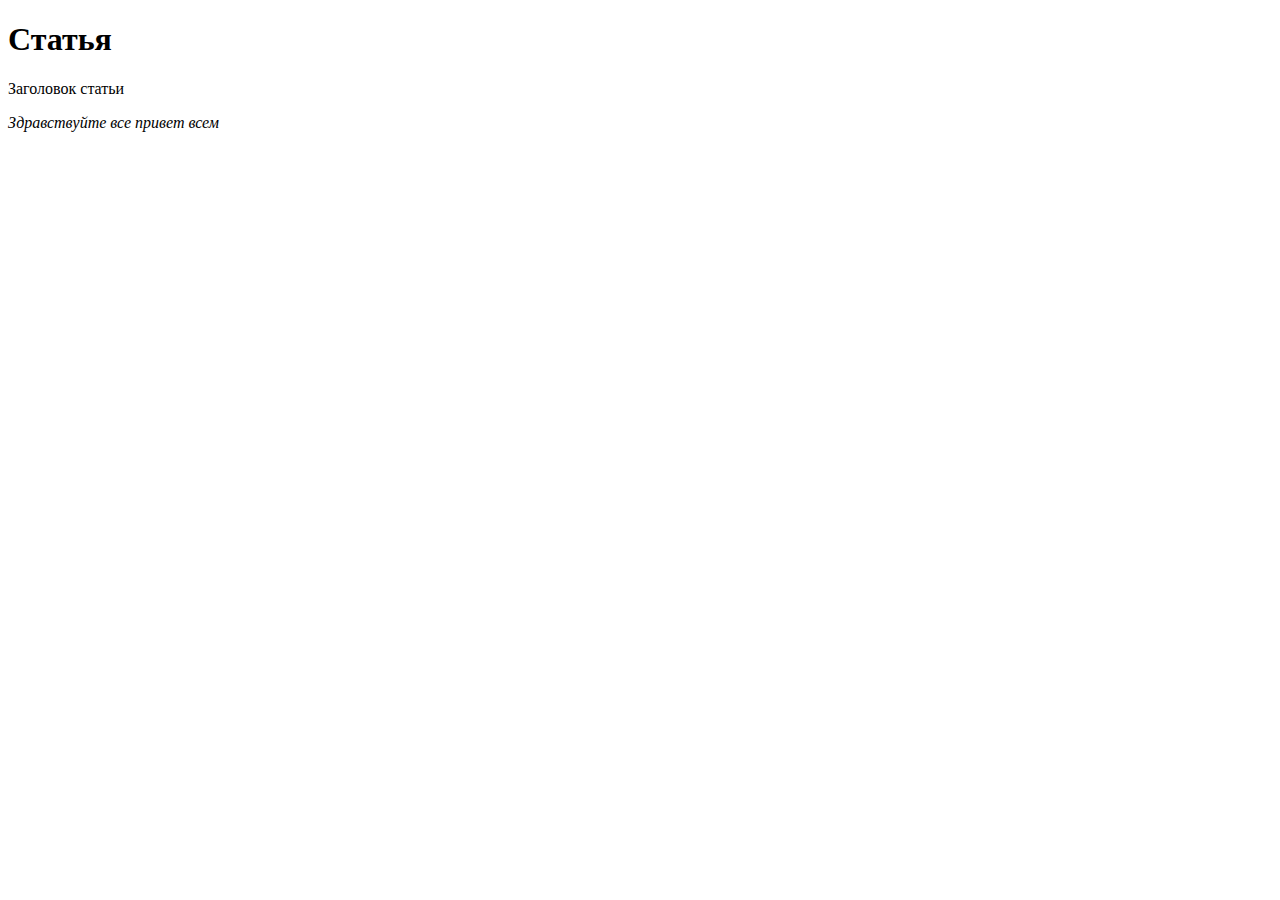
==== article.html @ 558d528e "Добавили статьи" ====
<!DOCTYPE html>
<html lang="en">
<head>
    <meta charset="UTF-8">
    <meta name="viewport" content="width=device-width, initial-scale=1.0">
    <title>Document</title>
    <link rel="stylesheet" href="css/1.css"> 
</head>
<body>
    <h1>Статья</h1>
    <p>Заголовок статьи</p>
    <p><em>Здравствуйте все привет всем</em></p>
</body>
</html>
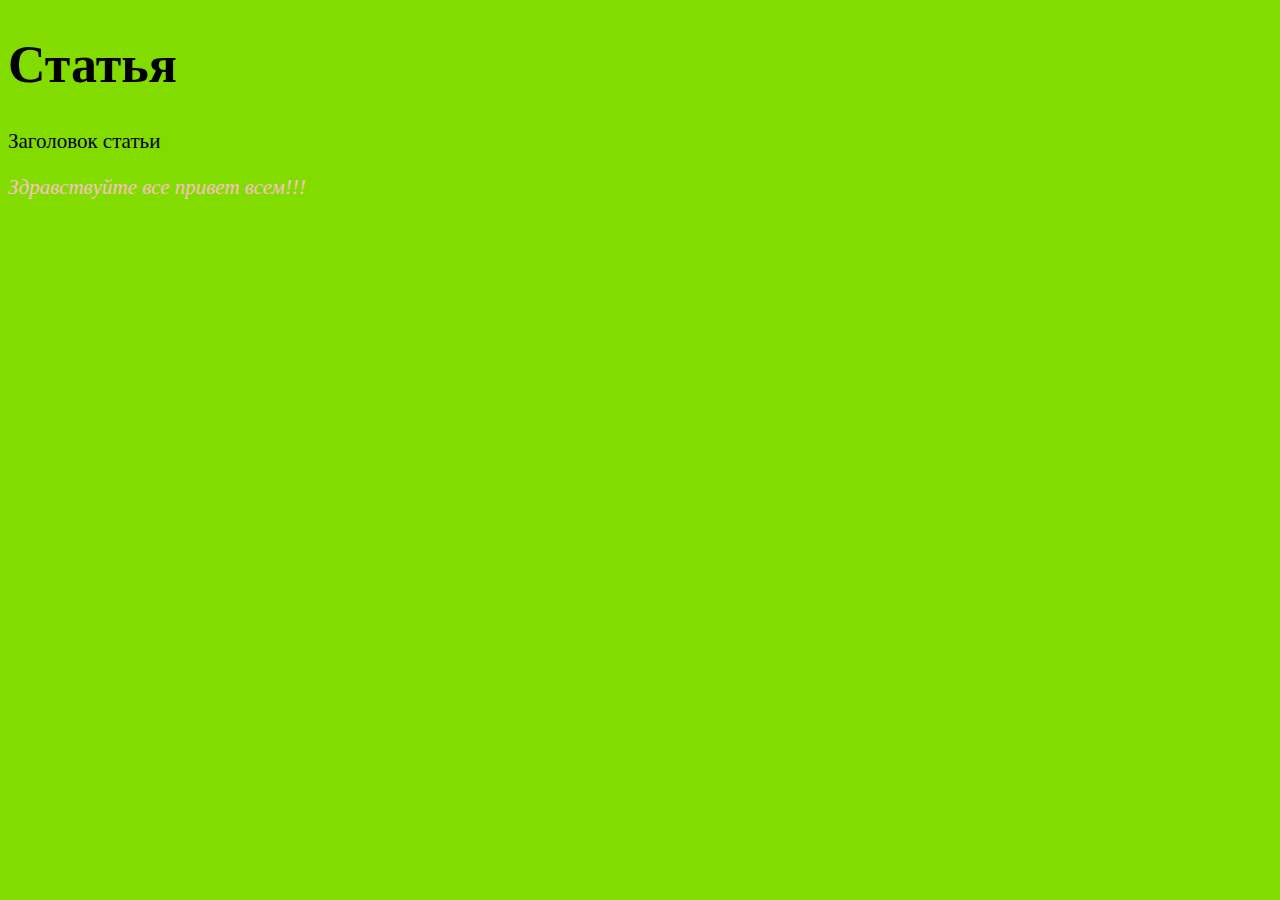
==== commit 478264e9: "Добавили статьи" ====
--- a/article.html
+++ b/article.html
@@ -9,6 +9,6 @@
 <body>
     <h1>Статья</h1>
     <p>Заголовок статьи</p>
-    <p><em>Здравствуйте все привет всем</em></p>
+    <p><em>Здравствуйте все привет всем!!!</em></p>
 </body>
 </html>--- a/css/1.css
+++ b/css/1.css
@@ -0,0 +1,19 @@
+body {
+    background-color: rgb(130, 220, 0);
+    font-family: 'Times New Roman', Times, serif, sans-serif;
+}
+
+h1 {
+    font-size: 52px;
+    font-weight: bold;
+}
+
+p {
+    font-size: 21px;
+    color: black;
+}
+
+em {
+    font-style: italic;
+    color: pink;
+}